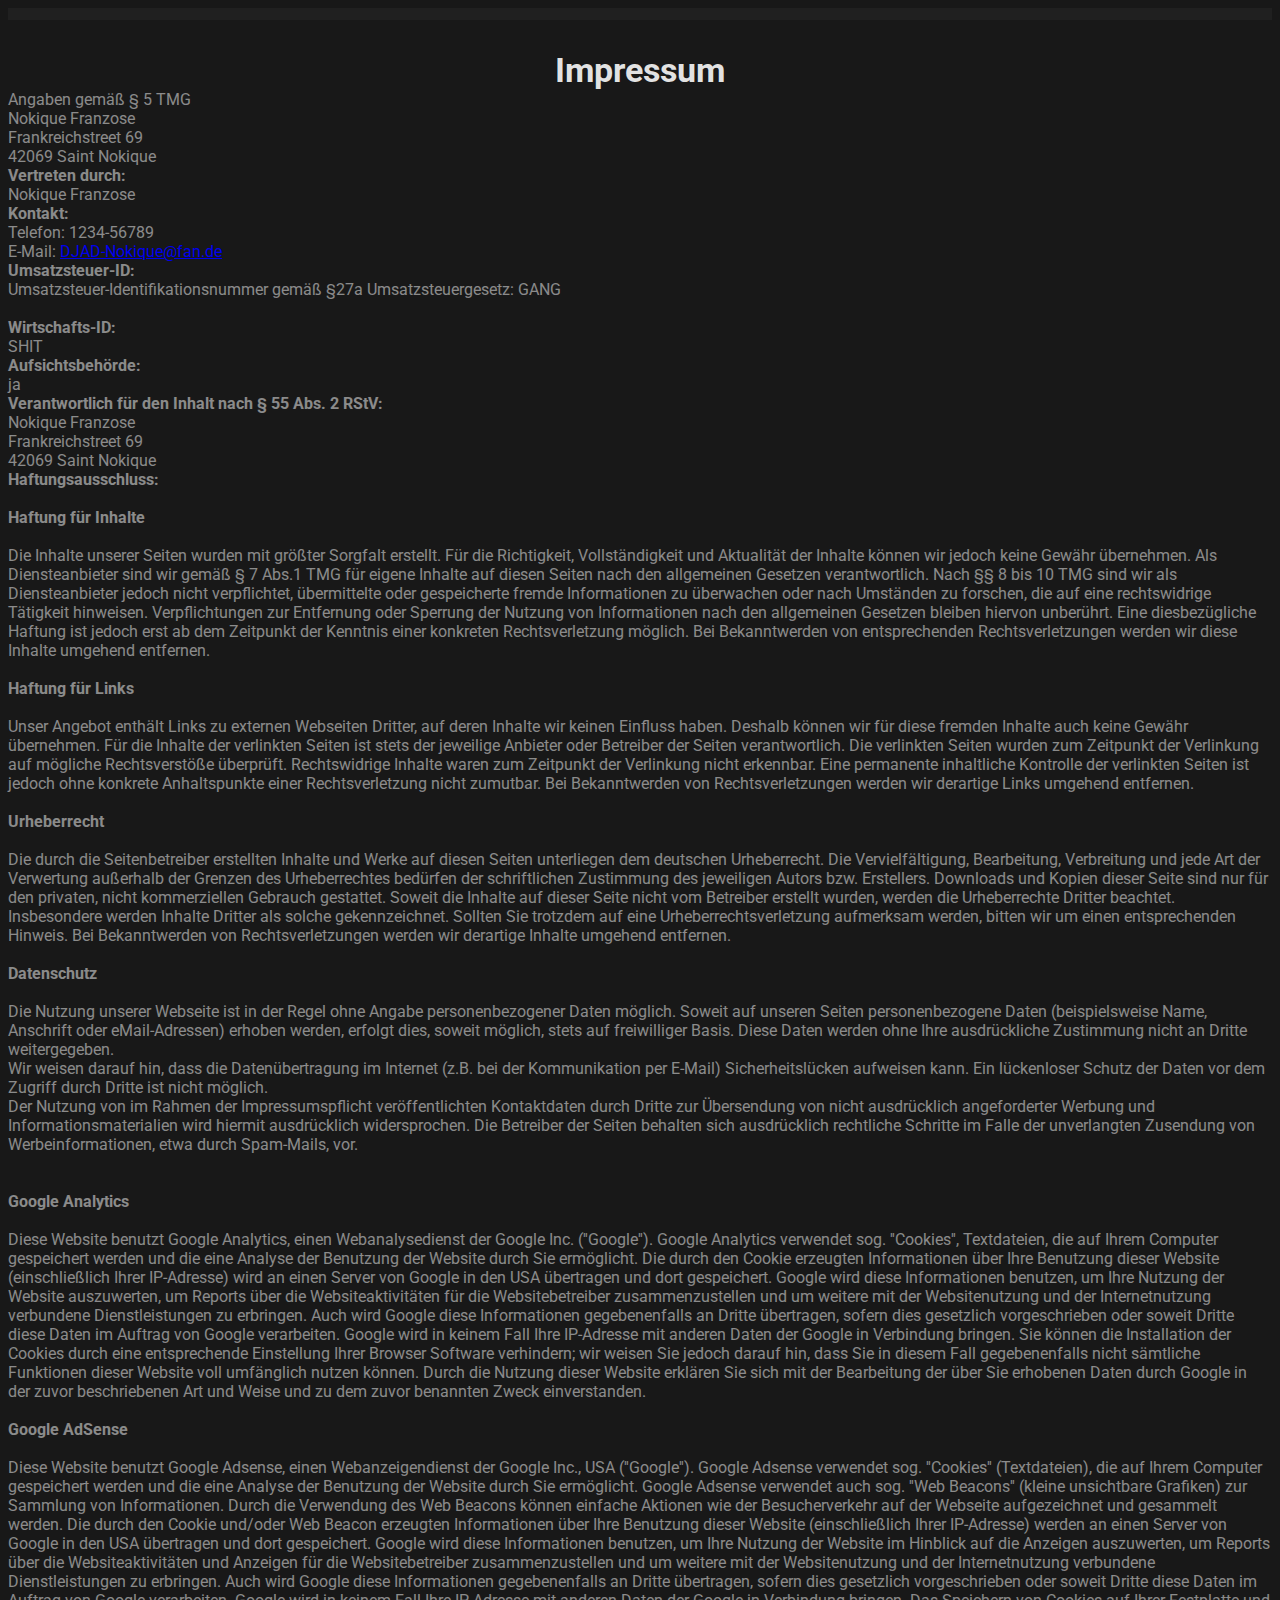
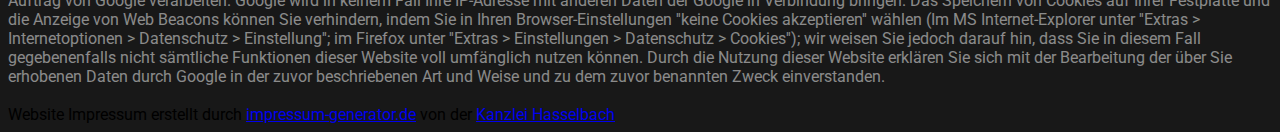
==== contact.html @ 1f1ac0a8 "nicht geändert" ====
<!DOCTYPE html>
<!--[if lt IE 7]>      <html class="no-js lt-ie9 lt-ie8 lt-ie7"> <![endif]-->
<!--[if IE 7]>         <html class="no-js lt-ie9 lt-ie8"> <![endif]-->
<!--[if IE 8]>         <html class="no-js lt-ie9"> <![endif]-->
<!--[if gt IE 8]>      <html class="no-js"> <!--<![endif]-->
<html>
  <head>
    <meta charset="utf-8" />
    <meta http-equiv="X-UA-Compatible" content="IE=edge" />
    <title>HTML Beginner Course - Impressum</title>
    <meta name="description" content="" />
    <meta name="viewport" content="width=device-width, initial-scale=1" />
    <link rel="stylesheet" href="styles/main.css" />
    <link rel="preconnect" href="https://fonts.googleapis.com" />
    <link rel="preconnect" href="https://fonts.gstatic.com" crossorigin />
    <link
      href="https://fonts.googleapis.com/css2?family=Roboto:ital,wght@0,400;0,700;1,400;1,700&display=swap"
      rel="stylesheet"
    />
  </head>
  <body>
    <!--[if lt IE 7]>
      <p class="browsehappy">
        You are using an <strong>outdated</strong> browser. Please
        <a href="#">upgrade your browser</a> to improve your experience.
      </p>
    <![endif]-->
    <header class="header">
        <?php include('partials/header.php'); ?>
    </header>
      <main>
        <div class='impressum'><h1>Impressum</h1><p>Angaben gemäß § 5 TMG</p><p>Nokique Franzose <br> 
          Frankreichstreet 69<br> 
          42069 Saint Nokique <br> 
          </p><p> <strong>Vertreten durch: </strong><br>
          Nokique Franzose<br>
          </p><p><strong>Kontakt:</strong> <br>
          Telefon: 1234-56789<br>
          E-Mail: <a href='mailto:DJAD-Nokique@fan.de'>DJAD-Nokique@fan.de</a></br></p><p><strong>Umsatzsteuer-ID: </strong> <br>
          Umsatzsteuer-Identifikationsnummer gemäß §27a Umsatzsteuergesetz: GANG<br><br>
          <strong>Wirtschafts-ID: </strong><br>
          SHIT<br>
          </p><p><strong>Aufsichtsbehörde:</strong><br>
          ja<br></p><p><strong>Verantwortlich für den Inhalt nach § 55 Abs. 2 RStV:</strong><br>
          Nokique Franzose <br> 
          Frankreichstreet 69<br> 
          42069 Saint Nokique <br></p> <p><strong>Haftungsausschluss: </strong><br><br><strong>Haftung für Inhalte</strong><br><br>
          Die Inhalte unserer Seiten wurden mit größter Sorgfalt erstellt. Für die Richtigkeit, Vollständigkeit und Aktualität der Inhalte können wir jedoch keine Gewähr übernehmen. Als Diensteanbieter sind wir gemäß § 7 Abs.1 TMG für eigene Inhalte auf diesen Seiten nach den allgemeinen Gesetzen verantwortlich. Nach §§ 8 bis 10 TMG sind wir als Diensteanbieter jedoch nicht verpflichtet, übermittelte oder gespeicherte fremde Informationen zu überwachen oder nach Umständen zu forschen, die auf eine rechtswidrige Tätigkeit hinweisen. Verpflichtungen zur Entfernung oder Sperrung der Nutzung von Informationen nach den allgemeinen Gesetzen bleiben hiervon unberührt. Eine diesbezügliche Haftung ist jedoch erst ab dem Zeitpunkt der Kenntnis einer konkreten Rechtsverletzung möglich. Bei Bekanntwerden von entsprechenden Rechtsverletzungen werden wir diese Inhalte umgehend entfernen.<br><br><strong>Haftung für Links</strong><br><br>
          Unser Angebot enthält Links zu externen Webseiten Dritter, auf deren Inhalte wir keinen Einfluss haben. Deshalb können wir für diese fremden Inhalte auch keine Gewähr übernehmen. Für die Inhalte der verlinkten Seiten ist stets der jeweilige Anbieter oder Betreiber der Seiten verantwortlich. Die verlinkten Seiten wurden zum Zeitpunkt der Verlinkung auf mögliche Rechtsverstöße überprüft. Rechtswidrige Inhalte waren zum Zeitpunkt der Verlinkung nicht erkennbar. Eine permanente inhaltliche Kontrolle der verlinkten Seiten ist jedoch ohne konkrete Anhaltspunkte einer Rechtsverletzung nicht zumutbar. Bei Bekanntwerden von Rechtsverletzungen werden wir derartige Links umgehend entfernen.<br><br><strong>Urheberrecht</strong><br><br>
          Die durch die Seitenbetreiber erstellten Inhalte und Werke auf diesen Seiten unterliegen dem deutschen Urheberrecht. Die Vervielfältigung, Bearbeitung, Verbreitung und jede Art der Verwertung außerhalb der Grenzen des Urheberrechtes bedürfen der schriftlichen Zustimmung des jeweiligen Autors bzw. Erstellers. Downloads und Kopien dieser Seite sind nur für den privaten, nicht kommerziellen Gebrauch gestattet. Soweit die Inhalte auf dieser Seite nicht vom Betreiber erstellt wurden, werden die Urheberrechte Dritter beachtet. Insbesondere werden Inhalte Dritter als solche gekennzeichnet. Sollten Sie trotzdem auf eine Urheberrechtsverletzung aufmerksam werden, bitten wir um einen entsprechenden Hinweis. Bei Bekanntwerden von Rechtsverletzungen werden wir derartige Inhalte umgehend entfernen.<br><br><strong>Datenschutz</strong><br><br>
          Die Nutzung unserer Webseite ist in der Regel ohne Angabe personenbezogener Daten möglich. Soweit auf unseren Seiten personenbezogene Daten (beispielsweise Name, Anschrift oder eMail-Adressen) erhoben werden, erfolgt dies, soweit möglich, stets auf freiwilliger Basis. Diese Daten werden ohne Ihre ausdrückliche Zustimmung nicht an Dritte weitergegeben. <br>
          Wir weisen darauf hin, dass die Datenübertragung im Internet (z.B. bei der Kommunikation per E-Mail) Sicherheitslücken aufweisen kann. Ein lückenloser Schutz der Daten vor dem Zugriff durch Dritte ist nicht möglich. <br>
          Der Nutzung von im Rahmen der Impressumspflicht veröffentlichten Kontaktdaten durch Dritte zur Übersendung von nicht ausdrücklich angeforderter Werbung und Informationsmaterialien wird hiermit ausdrücklich widersprochen. Die Betreiber der Seiten behalten sich ausdrücklich rechtliche Schritte im Falle der unverlangten Zusendung von Werbeinformationen, etwa durch Spam-Mails, vor.<br>
          <br><br><strong>Google Analytics</strong><br><br>
          Diese Website benutzt Google Analytics, einen Webanalysedienst der Google Inc. (''Google''). Google Analytics verwendet sog. ''Cookies'', Textdateien, die auf Ihrem Computer gespeichert werden und die eine Analyse der Benutzung der Website durch Sie ermöglicht. Die durch den Cookie erzeugten Informationen über Ihre Benutzung dieser Website (einschließlich Ihrer IP-Adresse) wird an einen Server von Google in den USA übertragen und dort gespeichert. Google wird diese Informationen benutzen, um Ihre Nutzung der Website auszuwerten, um Reports über die Websiteaktivitäten für die Websitebetreiber zusammenzustellen und um weitere mit der Websitenutzung und der Internetnutzung verbundene Dienstleistungen zu erbringen. Auch wird Google diese Informationen gegebenenfalls an Dritte übertragen, sofern dies gesetzlich vorgeschrieben oder soweit Dritte diese Daten im Auftrag von Google verarbeiten. Google wird in keinem Fall Ihre IP-Adresse mit anderen Daten der Google in Verbindung bringen. Sie können die Installation der Cookies durch eine entsprechende Einstellung Ihrer Browser Software verhindern; wir weisen Sie jedoch darauf hin, dass Sie in diesem Fall gegebenenfalls nicht sämtliche Funktionen dieser Website voll umfänglich nutzen können. Durch die Nutzung dieser Website erklären Sie sich mit der Bearbeitung der über Sie erhobenen Daten durch Google in der zuvor beschriebenen Art und Weise und zu dem zuvor benannten Zweck einverstanden.<br><br><strong>Google AdSense</strong><br><br>
          Diese Website benutzt Google Adsense, einen Webanzeigendienst der Google Inc., USA (''Google''). Google Adsense verwendet sog. ''Cookies'' (Textdateien), die auf Ihrem Computer gespeichert werden und die eine Analyse der Benutzung der Website durch Sie ermöglicht. Google Adsense verwendet auch sog. ''Web Beacons'' (kleine unsichtbare Grafiken) zur Sammlung von Informationen. Durch die Verwendung des Web Beacons können einfache Aktionen wie der Besucherverkehr auf der Webseite aufgezeichnet und gesammelt werden. Die durch den Cookie und/oder Web Beacon erzeugten Informationen über Ihre Benutzung dieser Website (einschließlich Ihrer IP-Adresse) werden an einen Server von Google in den USA übertragen und dort gespeichert. Google wird diese Informationen benutzen, um Ihre Nutzung der Website im Hinblick auf die Anzeigen auszuwerten, um Reports über die Websiteaktivitäten und Anzeigen für die Websitebetreiber zusammenzustellen und um weitere mit der Websitenutzung und der Internetnutzung verbundene Dienstleistungen zu erbringen. Auch wird Google diese Informationen gegebenenfalls an Dritte übertragen, sofern dies gesetzlich vorgeschrieben oder soweit Dritte diese Daten im Auftrag von Google verarbeiten. Google wird in keinem Fall Ihre IP-Adresse mit anderen Daten der Google in Verbindung bringen. Das Speichern von Cookies auf Ihrer Festplatte und die Anzeige von Web Beacons können Sie verhindern, indem Sie in Ihren Browser-Einstellungen ''keine Cookies akzeptieren'' wählen (Im MS Internet-Explorer unter ''Extras > Internetoptionen > Datenschutz > Einstellung''; im Firefox unter ''Extras > Einstellungen > Datenschutz > Cookies''); wir weisen Sie jedoch darauf hin, dass Sie in diesem Fall gegebenenfalls nicht sämtliche Funktionen dieser Website voll umfänglich nutzen können. Durch die Nutzung dieser Website erklären Sie sich mit der Bearbeitung der über Sie erhobenen Daten durch Google in der zuvor beschriebenen Art und Weise und zu dem zuvor benannten Zweck einverstanden.</p><br> 
          Website Impressum erstellt durch <a href="https://www.impressum-generator.de">impressum-generator.de</a> von der <a href="https://www.kanzlei-hasselbach.de/" rel="nofollow">Kanzlei Hasselbach</a>
           </div>
           
      </main>
      <footer></footer>
    <script src="" async defer></script>
  </body>
</html>
---- styles/main.css ----
p {
  color: rgba(255, 255, 255, 0.88)
}

html {
  font-family: Roboto, Arial;
}

html {
  scroll-behavior: smooth;
}

body {
  background-color: rgb(24, 24, 24);
}

.header {
  background-color: rgb(32, 32, 32);
  padding: 10px;
  padding-top: 2px;
  margin-bottom: 30px;
}

h1 {
  font-size: 34px;
  color: rgba(255, 255, 255, 0.88);
  text-align: center;
  margin: 0px;
  margin-top: 10px;
}

p {
  color: rgba(255, 255, 255, 0.5);
  margin: 0px
}

.page-author {
  margin-bottom: 8px;
}

.author {
  text-align: center;
  margin-top: 5px;
}

.link {
  transition: color 0.15s, text-decoration 0.15s;
}

.link:hover {
  color: dodgerblue;
  text-decoration: underline;
  cursor: pointer;
}

.nav-div {
  text-align: center;
}

.nav-button {
  background-color: rgba(255, 255, 255, 0.00);
  color: rgba(255, 255, 255, 0.88);
  border: none;
  border-radius: 5%;
  font-size: 14px;
  padding-top: 8px;
  padding-bottom: 8px;
  padding-left: 10px;
  padding-right: 10px;
  transition: 0.15s;
  margin-left: 0;
  margin-right: 0;
  margin-bottom: 0;
}

.nav-button:hover {
  cursor: pointer;
  background-color: rgba(255, 255, 255, 0.1);
  padding-left: 22px;
  padding-right: 22px;
}

.grid-container {
  display: grid;
  grid-template-columns: 1fr;
  text-align: center;
  margin-left: 50px;
  margin-right: 50px;
}

.heading{
  font-size: 24px;
  color: rgba(255, 255, 255, 0.88);
  margin-bottom: 10px;
}
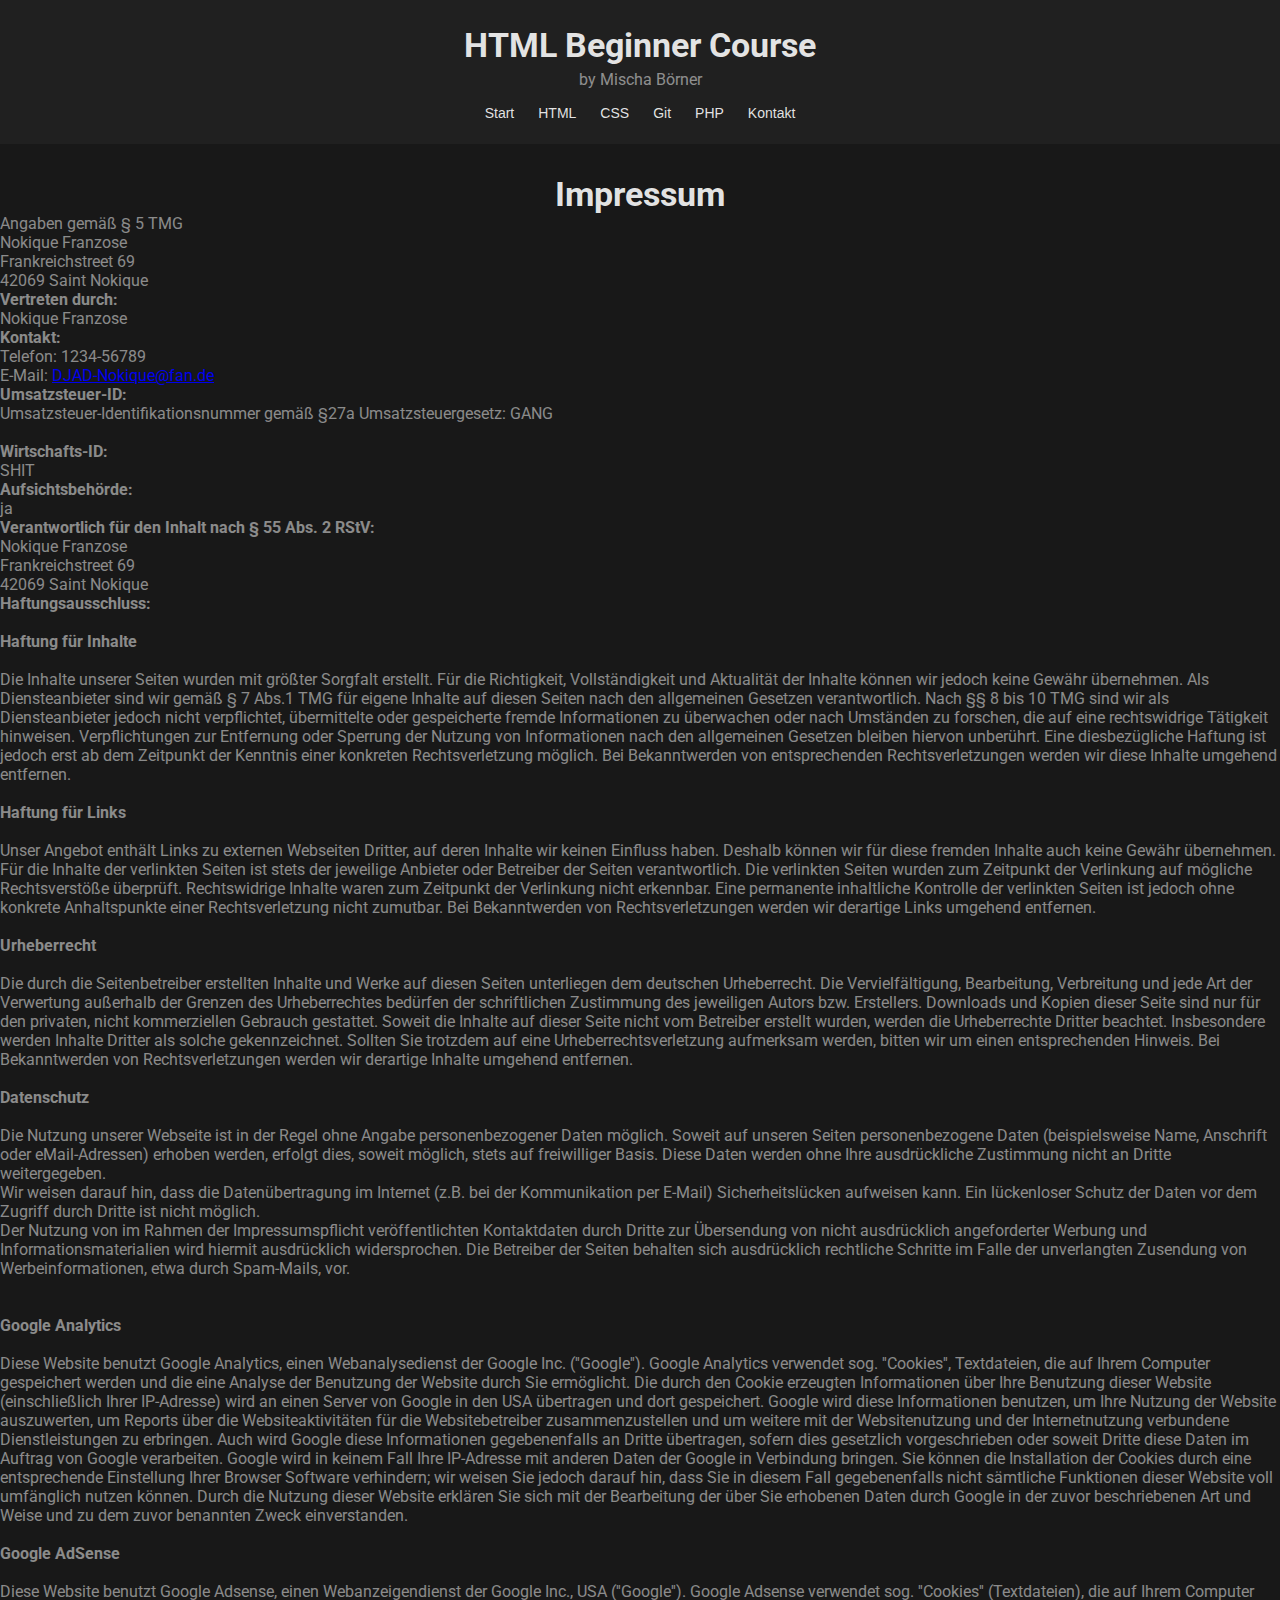
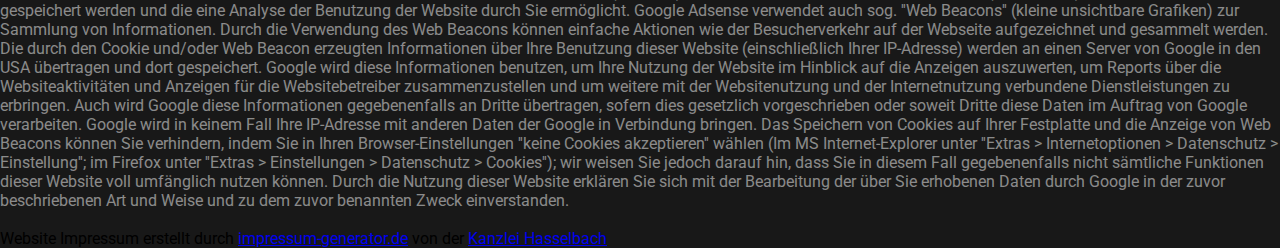
==== commit 7b843961: "jaj" ====
--- a/contact.html
+++ b/contact.html
@@ -26,7 +26,20 @@
       </p>
     <![endif]-->
     <header class="header">
-        <?php include('partials/header.php'); ?>
+      <div class="page-title">
+        <h1>HTML Beginner Course</h1>
+      </div>
+      <div class="page-author">
+        <p class="author">by <a class="link">Mischa Börner</a></p>
+      </div>
+      <div class="nav-div">
+        <button class="nav-button" onclick="location.href='index.php'">Start</button>
+      <button class="nav-button">HTML</button>
+      <button class="nav-button">CSS</button>
+      <button class="nav-button">Git</button>
+      <button class="nav-button">PHP</button>
+      <button class="nav-button" onclick="location.href='contact.php'">Kontakt</button>
+      </div>
     </header>
       <main>
         <div class='impressum'><h1>Impressum</h1><p>Angaben gemäß § 5 TMG</p><p>Nokique Franzose <br> 
--- a/styles/main.css
+++ b/styles/main.css
@@ -1,3 +1,8 @@
+* {
+  padding: 0;
+  margin: 0;
+}
+
 p {
   color: rgba(255, 255, 255, 0.88)
 }
@@ -16,8 +21,7 @@
 
 .header {
   background-color: rgb(32, 32, 32);
-  padding: 10px;
-  padding-top: 2px;
+  padding: 15px;
   margin-bottom: 30px;
 }
 
@@ -88,8 +92,31 @@
   margin-right: 50px;
 }
 
-.heading{
+.chapter{
+  margin-left: 10%;
+  margin-right: 10%;
+  margin-bottom: 40px;
+}
+
+.heading {
   font-size: 24px;
   color: rgba(255, 255, 255, 0.88);
-  margin-bottom: 10px;
+  margin-bottom: 15px;
+}
+
+.text {
+  font-size: 14px;
+  text-align: left;
+  line-height: 1.3;
+}
+
+.code-example {
+  background-color: lightgrey;
+  color: black;
+  padding-top: 6px;
+  padding-bottom: 6px;
+  padding-left: 10px;
+  padding-right: 10px;
+  border-radius: 4px;
+  line-height: 1.8;
 }